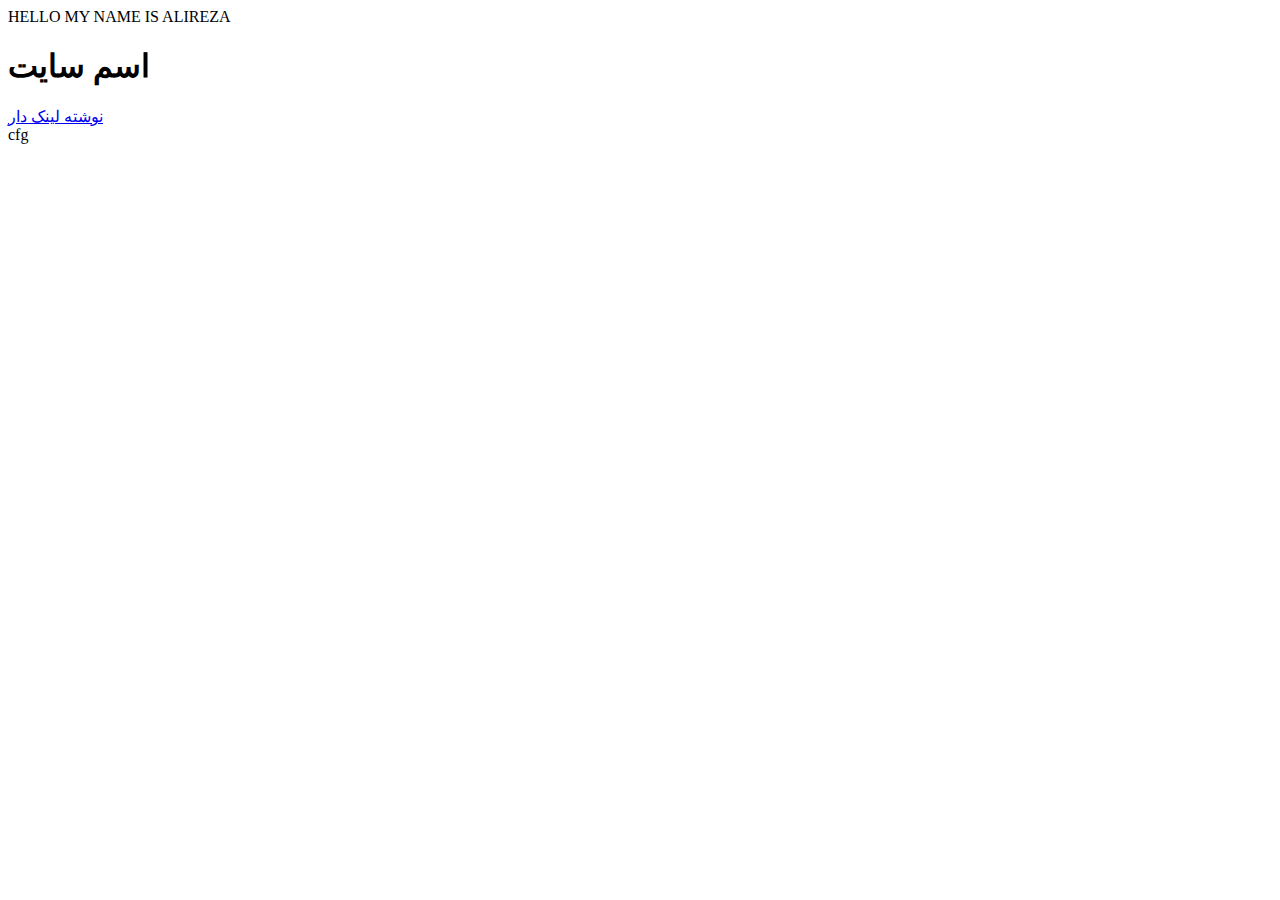
==== index.html @ e24e15a4 "hoy" ====
<html lang="en">
<head>
    <meta charset="UTF-8">
    <meta name="viewport" content="width=device-width, initial-scale=1.0">
    <title>MRS</title>
</head>
<body>
    <P>
    HELLO  MY NAME IS ALIREZA
 </P>
   <H1>

    اسم سایت
   </H1> 
<a href="https://aparat.com">
    نوشته لینک دار
</a>

<div>

    cfg
</div>

<img src="http://t3.gstatic.com/images?q=tbn:ANd9GcThsRH_jKkf3Km5XCLbZI2GqdYuOh6HBdd_7re1X8hxR897zk6a86kgB3crYrBJVl8xxIye" alt="">
</body>
</html>
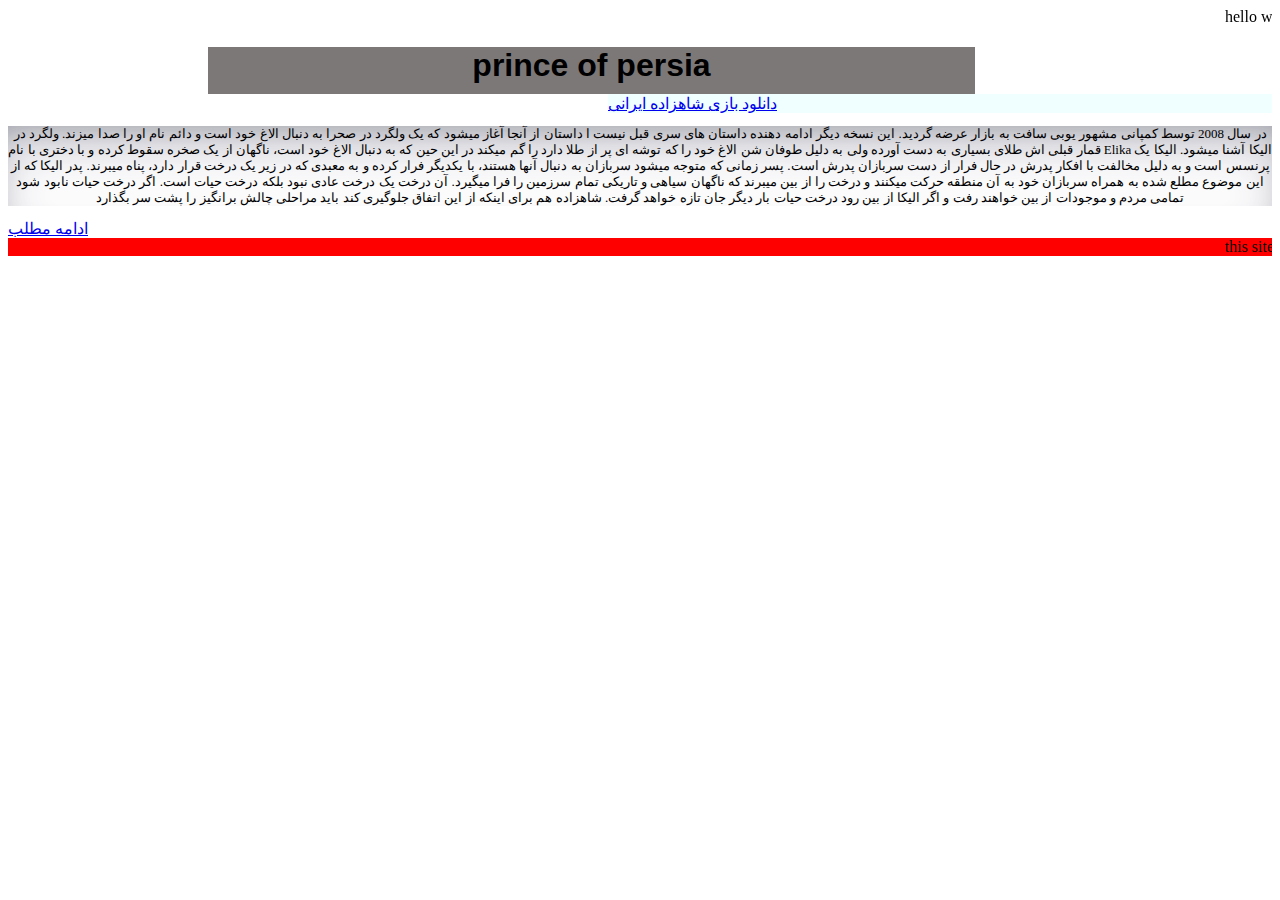
==== commit 051d21df: "hoy" ====
--- a/index.html
+++ b/index.html
@@ -1,26 +1,96 @@
 <html lang="en">
 <head>
+    <link rel="stylesheet" href="styles.css">
     <meta charset="UTF-8">
     <meta name="viewport" content="width=device-width, initial-scale=1.0">
-    <title>MRS</title>
+    <title>دانلود بازی</title>
 </head>
 <body>
-    <P>
-    HELLO  MY NAME IS ALIREZA
- </P>
-   <H1>
+   </div>
+    <marquee behavior="scroll" direction="left">
+    
+        hello welcome to my site
+    </marquee>
 
-    اسم سایت
-   </H1> 
-<a href="https://aparat.com">
-    نوشته لینک دار
-</a>
 
-<div>
+    <div class="header">
+        
+<h1>prince of persia</h1>
 
-    cfg
+
+
+
+<img src="https://staticctf.ubisoft.com/J3yJr34U2pZ2Ieem48Dwy9uqj5PNUQTn/3AF713dpo9V3XvDpgoiM1v/2c5357586b9b3132056d4ce4bccf890c/MEMO_Keyart_960x540_logo.jpg" alt="">
+
 </div>
 
-<img src="http://t3.gstatic.com/images?q=tbn:ANd9GcThsRH_jKkf3Km5XCLbZI2GqdYuOh6HBdd_7re1X8hxR897zk6a86kgB3crYrBJVl8xxIye" alt="">
+
+
+
+
+<div class="A">
+<a href="https://www.p30day.ir/%D8%A8%D8%A7%D8%B2%DB%8C-prince-of-persia-pc-8510.html">
+
+    دانلود بازی شاهزاده ایرانی
+</a>
+</div>
+
+
+
+
+
+<div class="content">
+    
+    
+    
+    <p>
+در سال 2008 توسط کمپانی مشهور یوبی سافت به بازار عرضه گردید. این نسخه دیگر ادامه دهنده داستان های سری قبل نیست ا
+    
+     
+    
+    داستان از آنجا آغاز میشود که یک ولگرد در صحرا به دنبال الاغ خود است و دائم نام او را صدا میزند. ولگرد در قمار قبلی اش طلای بسیاری به دست آورده ولی به دلیل طوفان شن الاغ خود را که توشه ای پر از طلا دارد را گم میکند در این حین که به دنبال الاغ خود است، ناگهان از یک صخره سقوط کرده و با دختری با نام Elika الیکا آشنا میشود.
+    
+     
+    
+    الیکا یک پرنسس است و به دلیل مخالفت با افکار پدرش در حال فرار از دست سربازان پدرش است. پسر زمانی که متوجه میشود سربازان به دنبال آنها هستند، با یکدیگر فرار کرده و به معبدی که در زیر یک درخت قرار دارد، پناه میبرند.
+    
+     
+    
+    پدر الیکا که از این موضوع مطلع شده به همراه سربازان خود به آن منطقه حرکت میکنند و درخت را از بین میبرند که ناگهان سیاهی و تاریکی تمام سرزمین را فرا میگیرد.
+    
+     
+    
+    آن درخت یک درخت عادی نبود بلکه درخت حیات است. اگر درخت حیات نابود شود تمامی مردم و موجودات از بین خواهند رفت و اگر الیکا از بین رود درخت حیات بار دیگر جان تازه خواهد گرفت.
+    
+     
+    
+    شاهزاده هم برای اینکه از این اتفاق جلوگیری کند باید مراحلی چالش برانگیز را پشت سر بگذارد
+    </p>
+
+    <div class="content-title">
+<a href="https://bosgame.ir/tag/prince-of-persia/">
+
+
+    ادامه مطلب
+</a>
+       
+    </div>
+</div>
+
+<div class="footer">
+
+    <marquee behavior="scroll" direction="left">
+
+        this site written by Alireza
+    </marquee>
+
+
+</div>
+
+
+
+</div>
+
+
 </body>
-</html>
+</html>--- a/styles.css
+++ b/styles.css
@@ -0,0 +1,50 @@
+
+
+
+.header{
+background-color: rgb(125, 120, 120);
+margin-left: 200px;
+margin-right: 297PX;
+margin-top: 0%;
+
+}
+
+
+
+.A{
+font-size: medium;
+color: black;
+background-color: azure;
+margin-left: 600PX;
+
+}
+.content p {
+font-size: small;
+font-family: cursive;
+text-align: center;
+box-shadow: rgba(50, 50, 93, 0.25) 0px 30px 60px -12px inset, rgba(0, 0, 0, 0.3) 0px 18px 36px -18px inset;;
+}
+
+.footer {
+text-align: center;
+  background-color: red;
+    bottom: 0;
+}
+
+.header h1 {
+border-bottom: rgb(79, 14, 14);
+    text-align: center;
+    font-family: 'Franklin Gothic Medium', 'Arial Narrow', Arial, sans-serif;
+margin-bottom: 10px;
+}
+
+.scroll-text {
+font-size: large;
+margin-left: 200px;
+margin-right: 297PX;
+margin-top: 0%;
+
+color: aquamarine;
+background-color: blue;
+margin-top: 100px;
+}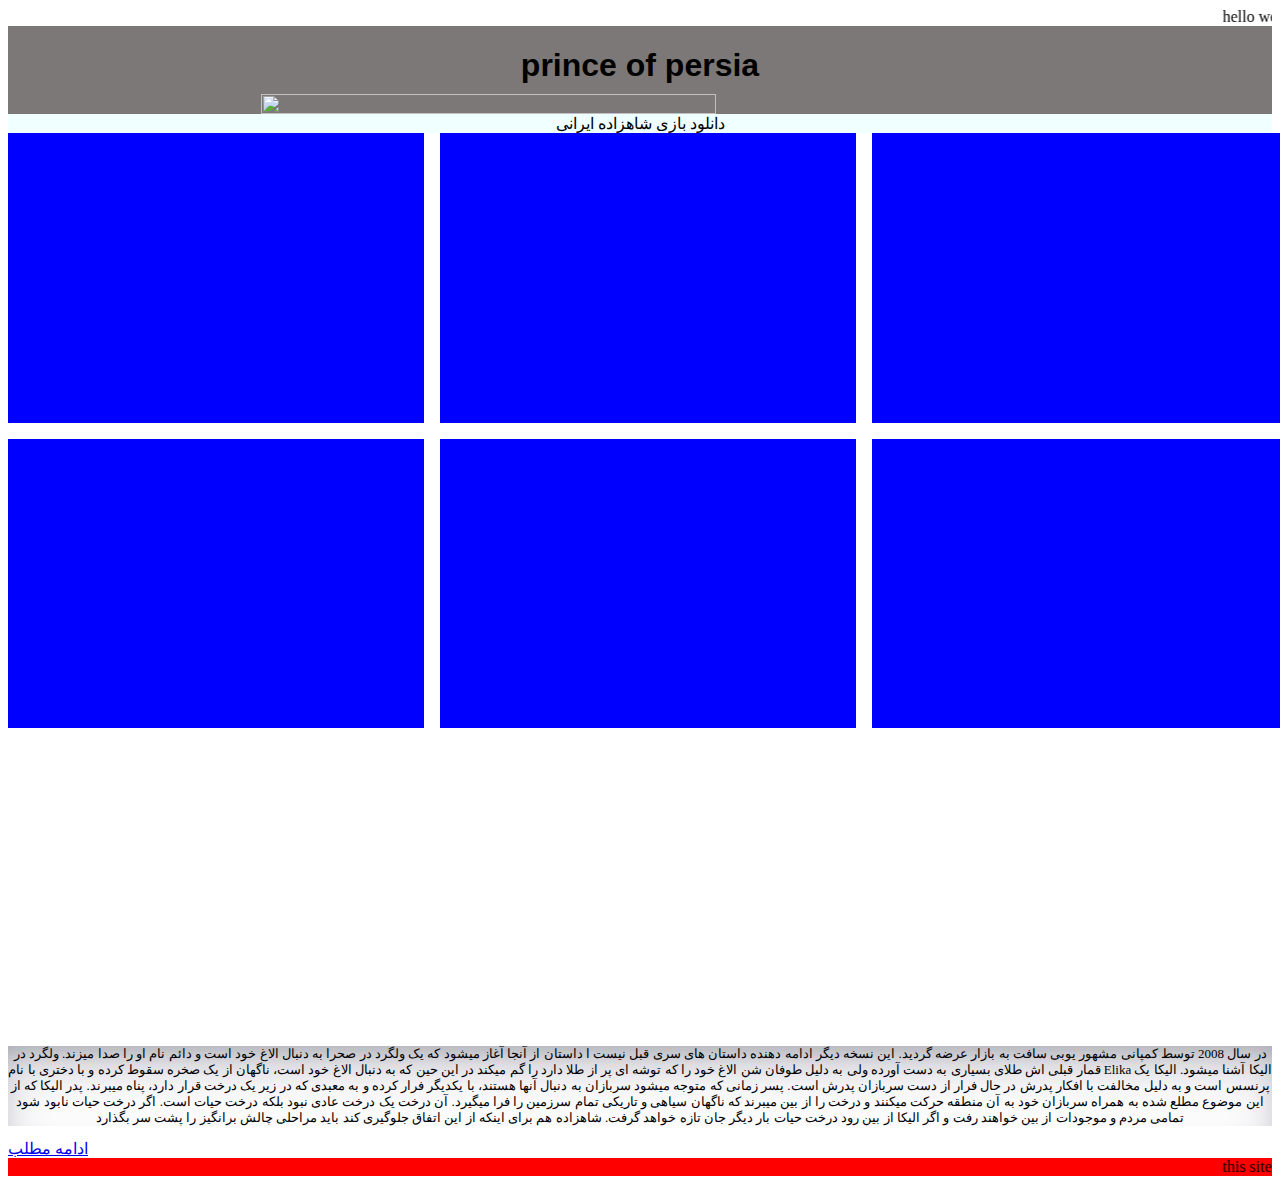
==== commit 92ead6d5: "grid" ====
--- a/index.html
+++ b/index.html
@@ -6,91 +6,65 @@
     <title>دانلود بازی</title>
 </head>
 <body>
-   </div>
+
     <marquee behavior="scroll" direction="left">
-    
         hello welcome to my site
     </marquee>
 
+    <div class="header">
+        <h1>prince of persia</h1>
+        <img src="https://staticctf.ubisoft.com/J3yJr34U2pZ2Ieem48Dwy9uqj5PNUQTn/3AF713dpo9V3XvDpgoiM1v/2c5357586b9b3132056d4ce4bccf890c/MEMO_Keyart_960x540_logo.jpg" alt="">
+    </div>
 
-    <div class="header">
-        
-<h1>prince of persia</h1>
+    <div class="A">
+        <a href="https://www.p30day.ir/%D8%A8%D8%A7%D8%B2%DB%8C-prince-of-persia-pc-8510.html">
+            دانلود بازی شاهزاده ایرانی
+        </a>
+    </div>
+    <div class="grid">
+        <div></div>
+        <div></div>
+        <div></div>
+        <div></div>
+        <div></div>
+        <div></div>
+    </div>
+    <div class="content">
+        <p>
+        در سال 2008 توسط کمپانی مشهور یوبی سافت به بازار عرضه گردید. این نسخه دیگر ادامه دهنده داستان های سری قبل نیست ا
+            
+            
+            
+            داستان از آنجا آغاز میشود که یک ولگرد در صحرا به دنبال الاغ خود است و دائم نام او را صدا میزند. ولگرد در قمار قبلی اش طلای بسیاری به دست آورده ولی به دلیل طوفان شن الاغ خود را که توشه ای پر از طلا دارد را گم میکند در این حین که به دنبال الاغ خود است، ناگهان از یک صخره سقوط کرده و با دختری با نام Elika الیکا آشنا میشود.
+            
+            
+            
+            الیکا یک پرنسس است و به دلیل مخالفت با افکار پدرش در حال فرار از دست سربازان پدرش است. پسر زمانی که متوجه میشود سربازان به دنبال آنها هستند، با یکدیگر فرار کرده و به معبدی که در زیر یک درخت قرار دارد، پناه میبرند.
+            
+            
+            
+            پدر الیکا که از این موضوع مطلع شده به همراه سربازان خود به آن منطقه حرکت میکنند و درخت را از بین میبرند که ناگهان سیاهی و تاریکی تمام سرزمین را فرا میگیرد.
+            
+            
+            
+            آن درخت یک درخت عادی نبود بلکه درخت حیات است. اگر درخت حیات نابود شود تمامی مردم و موجودات از بین خواهند رفت و اگر الیکا از بین رود درخت حیات بار دیگر جان تازه خواهد گرفت.
+            
+            
+            
+            شاهزاده هم برای اینکه از این اتفاق جلوگیری کند باید مراحلی چالش برانگیز را پشت سر بگذارد
+        </p>
+        <div class="content-title">
+            <a href="https://bosgame.ir/tag/prince-of-persia/">
+                ادامه مطلب
+            </a>
+        </div>
+    </div>
 
+    <div class="footer">
+        <marquee behavior="scroll" direction="left">
 
-
-
-<img src="https://staticctf.ubisoft.com/J3yJr34U2pZ2Ieem48Dwy9uqj5PNUQTn/3AF713dpo9V3XvDpgoiM1v/2c5357586b9b3132056d4ce4bccf890c/MEMO_Keyart_960x540_logo.jpg" alt="">
-
-</div>
-
-
-
-
-
-<div class="A">
-<a href="https://www.p30day.ir/%D8%A8%D8%A7%D8%B2%DB%8C-prince-of-persia-pc-8510.html">
-
-    دانلود بازی شاهزاده ایرانی
-</a>
-</div>
-
-
-
-
-
-<div class="content">
-    
-    
-    
-    <p>
-در سال 2008 توسط کمپانی مشهور یوبی سافت به بازار عرضه گردید. این نسخه دیگر ادامه دهنده داستان های سری قبل نیست ا
-    
-     
-    
-    داستان از آنجا آغاز میشود که یک ولگرد در صحرا به دنبال الاغ خود است و دائم نام او را صدا میزند. ولگرد در قمار قبلی اش طلای بسیاری به دست آورده ولی به دلیل طوفان شن الاغ خود را که توشه ای پر از طلا دارد را گم میکند در این حین که به دنبال الاغ خود است، ناگهان از یک صخره سقوط کرده و با دختری با نام Elika الیکا آشنا میشود.
-    
-     
-    
-    الیکا یک پرنسس است و به دلیل مخالفت با افکار پدرش در حال فرار از دست سربازان پدرش است. پسر زمانی که متوجه میشود سربازان به دنبال آنها هستند، با یکدیگر فرار کرده و به معبدی که در زیر یک درخت قرار دارد، پناه میبرند.
-    
-     
-    
-    پدر الیکا که از این موضوع مطلع شده به همراه سربازان خود به آن منطقه حرکت میکنند و درخت را از بین میبرند که ناگهان سیاهی و تاریکی تمام سرزمین را فرا میگیرد.
-    
-     
-    
-    آن درخت یک درخت عادی نبود بلکه درخت حیات است. اگر درخت حیات نابود شود تمامی مردم و موجودات از بین خواهند رفت و اگر الیکا از بین رود درخت حیات بار دیگر جان تازه خواهد گرفت.
-    
-     
-    
-    شاهزاده هم برای اینکه از این اتفاق جلوگیری کند باید مراحلی چالش برانگیز را پشت سر بگذارد
-    </p>
-
-    <div class="content-title">
-<a href="https://bosgame.ir/tag/prince-of-persia/">
-
-
-    ادامه مطلب
-</a>
-       
+            this site written by Alireza
+        </marquee>
     </div>
-</div>
-
-<div class="footer">
-
-    <marquee behavior="scroll" direction="left">
-
-        this site written by Alireza
-    </marquee>
-
-
-</div>
-
-
-
-</div>
-
-
 </body>
 </html>--- a/styles.css
+++ b/styles.css
@@ -2,21 +2,32 @@
 
 
 .header{
-background-color: rgb(125, 120, 120);
-margin-left: 200px;
-margin-right: 297PX;
-margin-top: 0%;
-
+  background-color: rgb(125, 120, 120);
+  display: flex;
+  flex-direction: column;
+  justify-content: center;
+  align-items: center;
+  h1 {
+    border-bottom: rgb(79, 14, 14);
+    text-align: center;
+    font-family: 'Franklin Gothic Medium', 'Arial Narrow', Arial, sans-serif;
+    margin-bottom: 10px;
+  }
+  img{
+    width: 60%;
+  }
 }
-
-
-
 .A{
-font-size: medium;
-color: black;
-background-color: azure;
-margin-left: 600PX;
-
+  font-size: medium;
+  color: black;
+  background-color: azure;
+  display: flex;
+  justify-content: center;
+  align-items: center;
+  a{
+    text-decoration: none;
+    color: black;
+  }
 }
 .content p {
 font-size: small;
@@ -31,12 +42,6 @@
     bottom: 0;
 }
 
-.header h1 {
-border-bottom: rgb(79, 14, 14);
-    text-align: center;
-    font-family: 'Franklin Gothic Medium', 'Arial Narrow', Arial, sans-serif;
-margin-bottom: 10px;
-}
 
 .scroll-text {
 font-size: large;
@@ -47,4 +52,15 @@
 color: aquamarine;
 background-color: blue;
 margin-top: 100px;
+}
+.grid{
+  width: 100svw;
+  height: 100svh;
+  display: grid;
+  gap:1rem;
+  grid-template-columns: 1fr 1fr 1fr;
+  grid-template-rows: 1fr 1fr 1fr;
+  div{
+    background-color: blue;
+  }
 }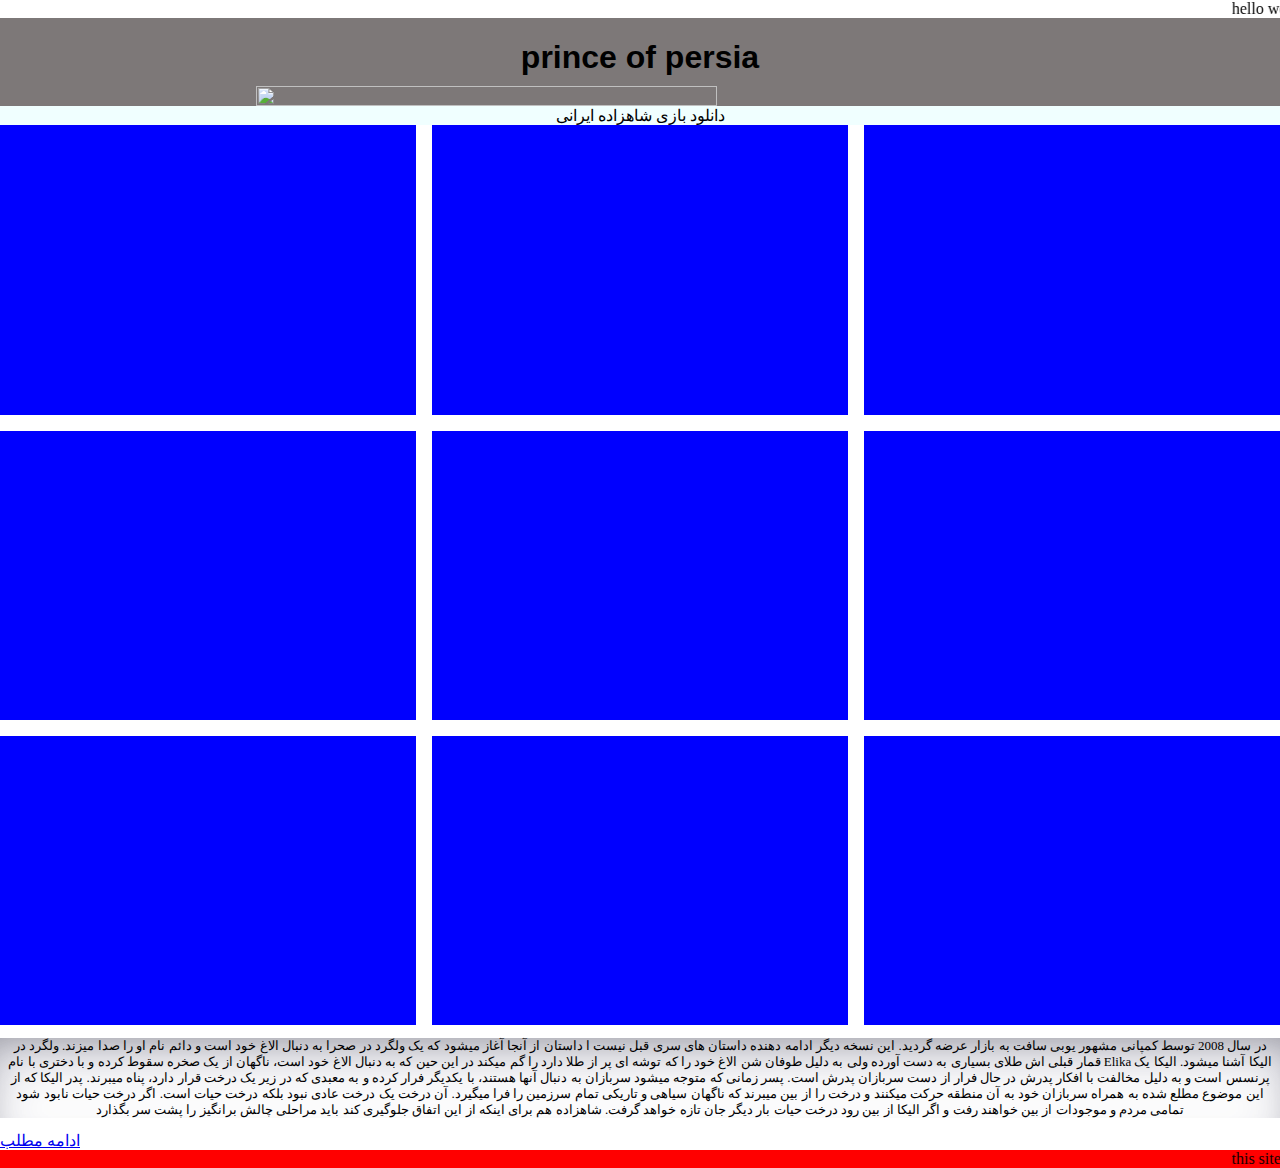
==== commit 387e6891: "#" ====
--- a/index.html
+++ b/index.html
@@ -22,6 +22,9 @@
         </a>
     </div>
     <div class="grid">
+        <div></div>
+        <div></div>
+        <div></div>
         <div></div>
         <div></div>
         <div></div>
--- a/styles.css
+++ b/styles.css
@@ -1,4 +1,7 @@
-
+body{
+  padding:0;
+  margin: 0;
+}
 
 
 .header{
@@ -53,6 +56,7 @@
 background-color: blue;
 margin-top: 100px;
 }
+
 .grid{
   width: 100svw;
   height: 100svh;
